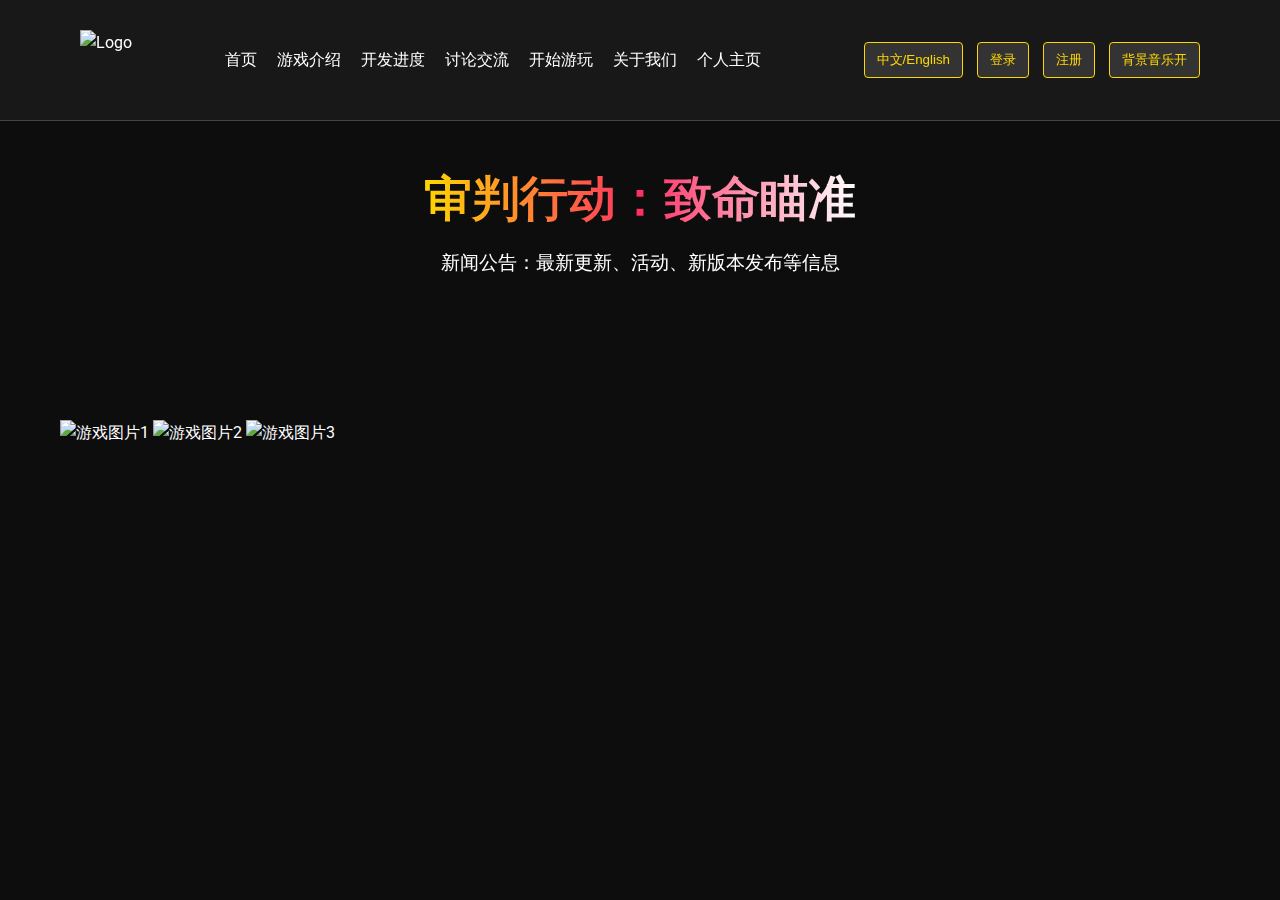
==== spxd/index.html @ 7b709fcb "Create index.html" ====
<!DOCTYPE html>
<html lang="zh">
<head>
  <meta charset="UTF-8">
  <meta name="viewport" content="width=device-width, initial-scale=1.0">
  <title>审判行动：致命瞄准</title>
  <!-- 网站图标 -->
  <link rel="icon" href="logo.svg">
  <!-- 引入 Google Fonts -->
  <link href="https://fonts.googleapis.com/css2?family=Roboto:wght@400;700&display=swap" rel="stylesheet">
  <style>
    /* 重置及基础样式 */
    * { margin: 0; padding: 0; box-sizing: border-box; }
    body { font-family: 'Roboto', sans-serif; background: #0d0d0d; color: #fff; line-height: 1.6; }
    a { color: #ffd700; text-decoration: none; }
    a:hover { text-decoration: underline; }
    .container { max-width: 1200px; margin: 0 auto; padding: 20px; }
    
    /* 粒子背景、交叉瞄准镜保持不变 */
    #particles-js {
      position: fixed; top: 0; left: 0; width: 100%; height: 100%; z-index: 0;
    }
    #crosshair {
      position: fixed; top: 50%; left: 50%; width: 50px; height: 50px;
      margin-top: -25px; margin-left: -25px; pointer-events: none;
      background: url('crosshair.png') no-repeat center center; background-size: contain;
      opacity: 0.8; animation: pulse 2s infinite; z-index: 1500;
    }
    @keyframes pulse {
      0% { transform: scale(1); opacity: 0.8; }
      50% { transform: scale(1.1); opacity: 1; }
      100% { transform: scale(1); opacity: 0.8; }
    }
    
    /* Header 与导航 */
    header { position: fixed; top: 0; left: 0; width: 100%; background: rgba(26,26,26,0.9); padding: 10px 0; z-index: 2000; border-bottom: 1px solid #444; }
    nav { display: flex; align-items: center; justify-content: space-between; flex-wrap: wrap; }
    .logo { height: 60px; margin-left: 20px; transition: transform 0.3s; }
    .logo:hover { transform: scale(1.1); }
    .nav-menu { list-style: none; display: flex; }
    .nav-menu li { margin: 0 10px; }
    .nav-menu li button {
      background: none; border: none; color: #fff; font-size: 16px; cursor: pointer;
      transition: color 0.3s;
    }
    .nav-menu li button:hover { color: #ffd700; }
    .nav-right { margin-right: 20px; }
    .nav-right button {
      margin-left: 10px; padding: 8px 12px; background: #333; border: 1px solid #ffd700;
      color: #ffd700; border-radius: 4px; cursor: pointer; transition: background 0.3s;
    }
    .nav-right button:hover { background: #444; }
    
    /* 主体页面布局 */
    main { padding-top: 100px; } /* 为固定 header 留出空间 */
    .page { display: none; animation: fadeIn 0.5s ease; }
    .page.active { display: block; }
    @keyframes fadeIn { from { opacity: 0; } to { opacity: 1; } }
    
    /* Hero 区域 */
    .home-banner {
      background: url('banner.jpg') no-repeat center center/cover;
      height: 400px; position: relative;
    }
    .banner-content {
      position: absolute; top: 50%; left: 50%; transform: translate(-50%, -50%);
      text-align: center;
    }
    .animated-title {
      font-size: 3rem; background: linear-gradient(90deg, #FFD700, #FF2E63, #FFFFFF);
      -webkit-background-clip: text; -webkit-text-fill-color: transparent;
      margin-bottom: 10px;
    }
    .animated-subtitle { font-size: 1.2rem; }
    
    /* 通用按钮 */
    button { cursor: pointer; }
    
    /* 卡片区域 */
    .card-container { display: flex; flex-wrap: wrap; gap: 20px; margin-top: 20px; }
    .card {
      background: #222; padding: 20px; border-radius: 8px; width: 280px; text-align: center;
      transition: transform 0.3s, box-shadow 0.3s;
    }
    .card:hover { transform: translateY(-5px); box-shadow: 0 5px 15px rgba(255,255,255,0.2); }
    
    /* 游戏简介区 */
    .game-description {
      background: #222; padding: 20px; margin-top: 20px; border-radius: 8px;
      border: 1px solid #444;
    }
    
    /* 表格样式 */
    .table-container { overflow-x: auto; margin-top: 20px; }
    table { width: 100%; border-collapse: collapse; }
    th, td { padding: 8px 10px; border: 1px solid #444; white-space: nowrap; }
    th { background: #111; color: #ffd700; }
    
    /* 炫酷时间线 */
    .timeline-container { margin-top: 40px; padding-left: 40px; position: relative; }
    .timeline-container::before {
      content: ""; position: absolute; top: 0; bottom: 0; left: 20px; width: 4px;
      background: linear-gradient(to bottom, #ffd700, #fff); border-radius: 2px;
      animation: pulseLine 3s infinite;
    }
    @keyframes pulseLine { 0% { opacity: 0.7; } 50% { opacity: 1; } 100% { opacity: 0.7; } }
    .timeline-item { margin-bottom: 20px; position: relative; }
    .timeline-item::before {
      content: ""; position: absolute; left: -32px; top: 0; width: 20px; height: 20px;
      background: #ffd700; border: 3px solid #0d0d0d; border-radius: 50%;
      animation: scalePulse 2s infinite;
    }
    @keyframes scalePulse { 0% { transform: scale(1); } 50% { transform: scale(1.3); } 100% { transform: scale(1); } }
    .timeline-item .timeline-content { font-size: 0.9rem; }
    
    /* 版本说明（开始游玩页面） */
    .version-container { margin-top: 20px; }
    .version {
      background: #222; padding: 15px; border: 1px solid #444; border-radius: 6px;
      margin-bottom: 15px; transition: transform 0.3s, box-shadow 0.3s;
    }
    .version:hover { transform: translateY(-3px); box-shadow: 0 3px 10px rgba(255,255,255,0.2); }
    
    /* 关于我们 */
    .about-container, .forum-rules { margin-top: 20px; }
    .about-section { margin-bottom: 20px; }
    .embed-placeholder { background: #222; border: 1px dashed #555; padding: 20px; text-align: center; margin-top: 20px; }
    
    /* 弹窗 */
    .detail-modal {
      position: fixed; top: 50%; left: 50%; transform: translate(-50%, -50%);
      background: #111; padding: 30px; border: 2px solid #ffd700; border-radius: 8px;
      z-index: 2100; width: 90%; max-width: 600px; max-height: 80vh; overflow-y: auto;
      display: none;
    }
    .detail-modal button {
      margin-top: 20px; padding: 8px 16px; background: #ffd700; border: none; border-radius: 4px;
      color: #111; cursor: pointer;
    }
    
    /* 模态框 */
    .modal {
      display: none; position: fixed; z-index: 2200; top: 0; left: 0; width: 100%; height: 100%;
      background: rgba(0, 0, 0, 0.8);
    }
    .modal-content {
      background: #111; margin: 15% auto; padding: 20px; border: 1px solid #ffd700;
      width: 90%; max-width: 400px; border-radius: 8px;
    }
    .close { color: #ffd700; float: right; font-size: 28px; cursor: pointer; }
    
    /* 背景音乐音量按钮等 */
    /* 可根据实际需求进一步美化 */
  </style>
</head>
<body>
  <!-- 粒子背景 -->
  <div id="particles-js"></div>
  <!-- 中央交叉瞄准镜 -->
  <div id="crosshair"></div>
  
  <!-- ========== 头部：导航 ========== -->
  <header>
    <div class="container">
      <nav>
        <!-- LOGO -->
        <img src="logo.svg" alt="Logo" class="logo">
        <ul class="nav-menu">
          <li><button type="button" class="nav-item" data-key="home" onclick="switchPage('page-home')">首页</button></li>
          <li><button type="button" class="nav-item" data-key="intro" onclick="switchPage('page-game-intro')">游戏介绍</button></li>
          <li><button type="button" class="nav-item" data-key="progress" onclick="switchPage('page-progress')">开发进度</button></li>
          <li><button type="button" class="nav-item" data-key="discussion" onclick="switchPage('page-discussion')">讨论交流</button></li>
          <li><button type="button" class="nav-item" data-key="play" onclick="switchPage('page-play')">开始游玩</button></li>
          <li><button type="button" class="nav-item" data-key="about" onclick="switchPage('page-about')">关于我们</button></li>
          <li><button type="button" class="nav-item" data-key="personal" onclick="switchPage('page-personal')">个人主页</button></li>
        </ul>
        <div class="nav-right">
          <button id="lang-toggle">中文/English</button>
          <button id="login-btn">登录</button>
          <button id="register-btn">注册</button>
          <button id="bg-music-toggle">背景音乐开</button>
        </div>
      </nav>
    </div>
  </header>
  
  <main class="container">
    <!-- 主页 -->
    <section id="page-home" class="page active fade-in">
      <div class="home-banner">
        <div class="banner-content fade-in">
          <h1 class="animated-title">审判行动：致命瞄准</h1>
          <p class="animated-subtitle">新闻公告：最新更新、活动、新版本发布等信息</p>
        </div>
      </div>
      <div class="game-images fade-in">
        <img src="game1.jpg" alt="游戏图片1">
        <img src="game2.jpg" alt="游戏图片2">
        <img src="game3.jpg" alt="游戏图片3">
      </div>
    </section>
    
    <!-- 游戏介绍 -->
    <section id="page-game-intro" class="page fade-in">
      <h2 class="page-title" data-key="intro">游戏介绍</h2>
      <div class="card-container">
        <div class="card fade-in" onclick="openDetail('play-detail')">
          <h3 data-key="playTitle">玩法介绍</h3>
          <p>详细了解操作技巧、射击机制及策略。</p>
        </div>
        <div class="card fade-in" onclick="openDetail('backstory-detail')">
          <h3 data-key="backstoryTitle">背景介绍</h3>
          <p>探索末日废墟下的真实故事与阴谋。</p>
        </div>
        <div class="card fade-in" onclick="openDetail('character-detail')">
          <h3 data-key="characterTitle">角色介绍</h3>
          <p>了解精英狙击手的背景与动机。</p>
        </div>
        <div class="card fade-in" onclick="openDetail('weapon-detail')">
          <h3 data-key="weaponTitle">武器介绍</h3>
          <p>查看各型号狙击枪的详细参数。</p>
        </div>
        <div class="card fade-in" onclick="openDetail('scope-detail')">
          <h3 data-key="scopeTitle">瞄准镜介绍</h3>
          <p>比较不同瞄准镜的优势与特点。</p>
        </div>
        <div class="card fade-in" onclick="openDetail('armor-detail')">
          <h3 data-key="armorTitle">防具介绍</h3>
          <p>选择最佳防具，增强生存能力。</p>
        </div>
        <div class="card fade-in" onclick="openDetail('item-detail')">
          <h3 data-key="itemTitle">道具介绍</h3>
          <p>辅助装备的详细说明及使用技巧。</p>
        </div>
      </div>
      <!-- 游戏简介详细信息 -->
      <div id="game-description" class="game-description fade-in"></div>
      
      <!-- 弹窗详情 -->
      <div id="play-detail" class="detail-modal">
        <h3>玩法介绍详情</h3>
        <p>在《审判行动》中，你扮演一名精英狙击手。游戏采用真实物理模拟，每次射击要求你精确计算距离、风速、重力及呼吸状态，并利用地形和掩体实现最佳狙击效果。</p>
        <button onclick="closeDetail('play-detail')">关闭</button>
      </div>
      <div id="backstory-detail" class="detail-modal">
        <h3>背景介绍详情</h3>
        <p>设定在后末日的废墟世界，各大势力为争夺资源展开激烈斗争。你所属的“审判小队”肩负着拯救人类的使命，深入敌后揭露毒贩组织的阴谋。</p>
        <button onclick="closeDetail('backstory-detail')">关闭</button>
      </div>
      <div id="character-detail" class="detail-modal">
        <h3>角色介绍详情</h3>
        <p>游戏中角色各具特色：冷静精准的狙击手、果敢勇猛的突击手等。每个角色不仅拥有独特技能，还承载着各自的背景故事与使命，助你在战场上形成最佳配合。</p>
        <button onclick="closeDetail('character-detail')">关闭</button>
      </div>
      <div id="weapon-detail" class="detail-modal">
        <h3>武器介绍详情</h3>
        <p>以下列出了各型号狙击枪的详细参数及后坐力数据：</p>
        <div class="table-container">
          <table class="weapon-table">
            <tr>
              <th>武器名称</th>
              <th>口径</th>
              <th>射程 (m)</th>
              <th>伤害</th>
              <th>穿甲能力 (mm RHA)</th>
              <th>弹匣容量</th>
              <th>标准子弹装填</th>
              <th>后坐力 (N)</th>
              <th>弹头速度 (m/s)</th>
              <th>品质</th>
              <th>备注</th>
            </tr>
            <tr>
              <td>AMR（Anti-Material Rifle）</td>
              <td>12.7×99mm</td>
              <td>★★★★★ (1800)</td>
              <td>★★★★★</td>
              <td>32mm</td>
              <td>★★☆☆☆ (5)</td>
              <td>★★★☆☆</td>
              <td>1200</td>
              <td>900</td>
              <td>金色</td>
              <td>反器材步枪，极高穿甲能力，超强后坐力</td>
            </tr>
            <tr>
              <td>Barrett M82A1</td>
              <td>.50 BMG</td>
              <td>★★★★★ (1800)</td>
              <td>★★★★★</td>
              <td>30mm</td>
              <td>★★★★★ (10)</td>
              <td>★★★★☆</td>
              <td>1100</td>
              <td>850</td>
              <td>金色</td>
              <td>半自动，超强穿甲，极高后坐力</td>
            </tr>
            <tr>
              <td>M200 "Intervention"</td>
              <td>.408 CheyTac</td>
              <td>★★★★★ (2000)</td>
              <td>★★★★★</td>
              <td>25mm</td>
              <td>★★★☆☆ (7)</td>
              <td>★★★★☆</td>
              <td>900</td>
              <td>910</td>
              <td>金色</td>
              <td>射程最远，精准度顶级</td>
            </tr>
          </table>
        </div>
        <br>
        <h4>后坐力数据</h4>
        <div class="table-container">
          <table class="recoil-table">
            <tr>
              <th>武器名称</th>
              <th>初始</th>
              <th>第一次开火</th>
              <th>第一次衰减</th>
              <th>第二次开火</th>
              <th>最终后坐力</th>
            </tr>
            <tr>
              <td>AMR</td>
              <td>0</td>
              <td>10.00</td>
              <td>9.00</td>
              <td>19.00</td>
              <td>17.10</td>
            </tr>
          </table>
        </div>
        <button onclick="closeDetail('weapon-detail')">关闭</button>
      </div>
      <div id="scope-detail" class="detail-modal">
        <h3>瞄准镜介绍详情</h3>
        <p>介绍各类瞄准镜的倍率、视野、使用环境及特殊效果，助你选用最佳配件。</p>
        <button onclick="closeDetail('scope-detail')">关闭</button>
      </div>
      <div id="armor-detail" class="detail-modal">
        <h3>防具介绍详情</h3>
        <p>详细介绍各种防具的材质、重量、保护值和灵活性，帮助你在战斗中有效降低伤害。</p>
        <button onclick="closeDetail('armor-detail')">关闭</button>
      </div>
      <div id="item-detail" class="detail-modal">
        <h3>道具介绍详情</h3>
        <p>介绍各类辅助道具的用途，如医疗包、烟雾弹、侦查无人机等，助你在关键时刻扭转战局。</p>
        <button onclick="closeDetail('item-detail')">关闭</button>
      </div>
    </section>
    
    <!-- 开发进度（炫酷时间线） -->
    <section id="page-progress" class="page fade-in">
      <h2 class="page-title" data-key="progress">开发进度</h2>
      <div class="timeline-container">
        <div class="timeline-item"><div class="timeline-content">V1.0 重制审判行动</div></div>
        <div class="timeline-item"><div class="timeline-content">V1.1 优化所有界面</div></div>
        <div class="timeline-item"><div class="timeline-content">V1.1.1 优化图层问题</div></div>
        <div class="timeline-item"><div class="timeline-content">V1.2 新增主菜单</div></div>
        <div class="timeline-item"><div class="timeline-content">V1.3 优化主菜单</div></div>
        <div class="timeline-item"><div class="timeline-content">V1.4 制作新版商店</div></div>
        <div class="timeline-item"><div class="timeline-content">V1.4.1 优化并新增商店内容</div></div>
        <div class="timeline-item"><div class="timeline-content">V1.4.2 优化商店按钮（超过Scratch限制）</div></div>
        <div class="timeline-item"><div class="timeline-content">V1.5 新增个人主页</div></div>
        <div class="timeline-item"><div class="timeline-content">V1.6 新增数字打印模块</div></div>
        <div class="timeline-item"><div class="timeline-content">V1.7 新增存档码功能</div></div>
        <div class="timeline-item"><div class="timeline-content">V1.8 新增公共存档码功能</div></div>
        <div class="timeline-item"><div class="timeline-content">V1.9 新增设置功能 & V1.9.1 完善设置</div></div>
        <div class="timeline-item"><div class="timeline-content">V2.0 游戏大致完成</div></div>
        <div class="timeline-item"><div class="timeline-content">V2.1 新增AMR金色品质狙击枪 & 完善黑市</div></div>
        <div class="timeline-item"><div class="timeline-content">V2.2 优化</div></div>
        <div class="timeline-item"><div class="timeline-content">V2.3 新增未来科技系列瞄准镜 & 优化</div></div>
        <div class="timeline-item"><div class="timeline-content">V2.4 新增电脑端和移动端选择 & 优化移动端按钮</div></div>
        <div class="timeline-item"><div class="timeline-content">V2.5 新增游戏关卡 & 修复关卡</div></div>
        <div class="timeline-item"><div class="timeline-content">V2.6 新增大量枪支</div></div>
        <div class="timeline-item"><div class="timeline-content">V2.7 改善商店界面并分类物品</div></div>
        <div class="timeline-item"><div class="timeline-content">V2.8 完善枪支</div></div>
        <div class="timeline-item"><div class="timeline-content">V2.9 新增大量真实枪支数据</div></div>
        <div class="timeline-item"><div class="timeline-content">V3.0 枪支完善完成</div></div>
        <div class="timeline-item"><div class="timeline-content">V3.1 新增防具</div></div>
        <div class="timeline-item"><div class="timeline-content">V3.2 防具分类进商店 & 大厅交互</div></div>
        <div class="timeline-item"><div class="timeline-content">V3.3 改善购买功能并添加列表数据</div></div>
        <div class="timeline-item"><div class="timeline-content">V3.4 新增技能功能 & V3.5 完善技能</div></div>
        <div class="timeline-item"><div class="timeline-content">V3.6 新增成就功能</div></div>
        <div class="timeline-item"><div class="timeline-content">V3.7 修复背景音乐播放异常</div></div>
        <div class="timeline-item"><div class="timeline-content">V3.8 关卡奖励优化</div></div>
        <div class="timeline-item"><div class="timeline-content">V3.9 整体优化，解决卡顿问题</div></div>
        <div class="timeline-item"><div class="timeline-content">V4.0 新增烟花装饰</div></div>
        <div class="timeline-item"><div class="timeline-content">V4.1 完善狙击射击功能，真实枪支数据</div></div>
        <div class="timeline-item"><div class="timeline-content">V4.2 项目达6000积木</div></div>
        <div class="timeline-item"><div class="timeline-content">V4.3 新增停止页</div></div>
        <div class="timeline-item"><div class="timeline-content">V4.4 完善枪械提示栏</div></div>
        <div class="timeline-item"><div class="timeline-content">V4.5 新增限时任务，提升难度</div></div>
        <div class="timeline-item"><div class="timeline-content">V4.6 新增玩家ID</div></div>
        <div class="timeline-item"><div class="timeline-content">V4.7 新增赛季榜单 & 大厅交互</div></div>
        <div class="timeline-item"><div class="timeline-content">V4.8 云变量转云列表功能</div></div>
        <div class="timeline-item"><div class="timeline-content">V4.9 修复存档列表问题</div></div>
        <div class="timeline-item"><div class="timeline-content">V5.0 终于是个像样的游戏了！</div></div>
        <div class="timeline-item"><div class="timeline-content">V5.1 修复弹着点闪光显示问题</div></div>
        <div class="timeline-item"><div class="timeline-content">V5.2 修复目标判定问题</div></div>
        <div class="timeline-item"><div class="timeline-content">V5.3 优化目标造型</div></div>
        <div class="timeline-item"><div class="timeline-content">V5.4 完善并精简代码；新增赛季皮肤；新增关于功能</div></div>
        <div class="timeline-item"><div class="timeline-content">V5.5 积木总数超过10000</div></div>
        <div class="timeline-item"><div class="timeline-content">V5.6 优化</div></div>
        <div class="timeline-item"><div class="timeline-content">V5.7 开始内测</div></div>
        <div class="timeline-item"><div class="timeline-content">V5.8 研制云变量私有云存档</div></div>
        <div class="timeline-item"><div class="timeline-content">V5.9 新增ID、云密码、自动存档；修复存档异常</div></div>
        <div class="timeline-item"><div class="timeline-content">V6.0 即将发布</div></div>
        <div class="timeline-item"><div class="timeline-content">V6.1 新增采集榜单</div></div>
        <div class="timeline-item"><div class="timeline-content">V6.2 研制排行榜</div></div>
        <div class="timeline-item"><div class="timeline-content">V6.3 排行榜研制成功；修复商店问题；优化</div></div>
      </div>
    </section>
    
    <!-- 讨论交流 -->
    <section id="page-discussion" class="page fade-in">
      <h2 class="page-title" data-key="discussion">讨论交流</h2>
      <p>请遵守以下论坛规则：</p>
      <div class="forum-rules">
        <strong>论坛规则与注意事项：</strong><br>
        1. 尊重他人，禁止恶意攻击和辱骂。<br>
        2. 禁止发布违法、违规、色情等内容。<br>
        3. 请保持讨论内容与游戏相关，避免刷屏。<br>
        4. 遵守 GitHub 社区准则，禁止广告宣传。<br>
        5. 违反规则者将被禁言或删除评论。
      </div>
      <!-- Utterances 评论系统 -->
      <div id="utterances"></div>
      <script src="https://utteranc.es/client.js"
          repo="max-a-x/trialaction-comments"
          issue-term="pathname"
          label="Comment"
          theme="github-dark"
          crossorigin="anonymous"
          async>
      </script>
    </section>
    
    <!-- 开始游玩 -->
    <section id="page-play" class="page fade-in">
      <h2 class="page-title" data-key="play">开始游玩</h2>
      <div class="version-container">
        <div class="version">
          <h4>在线游玩版本</h4>
          <p>无需下载，直接在网页上体验全动态狙击模拟。支持多人实时对战、竞技排位与战术协作，适合快节奏竞技。</p>
        </div>
        <div class="version">
          <h4>Windows 版本</h4>
          <p>提供完整的PC端安装包，拥有丰富的图形与音效，支持高分辨率显示和个性化设置，适合追求极致画质的玩家。</p>
        </div>
        <div class="version">
          <h4>Linux 版本</h4>
          <p>专为Linux玩家优化的安装包，兼容主流发行版，确保流畅运行与高稳定性。</p>
        </div>
        <div class="version">
          <h4>Android 版本</h4>
          <p>移动端版本，适配多种设备分辨率，结合触控与陀螺仪控制，带来沉浸式狙击体验。</p>
        </div>
        <div class="version">
          <h4>RC 版本</h4>
          <p>抢先体验预览版，收集玩家反馈，持续优化更新，体验最新功能和地图，欢迎参与内测。</p>
        </div>
      </div>
      <br>
      <div>
        <p>在线游玩示例：</p>
        <iframe src="https://example.com/online-game" width="100%" height="500" frameborder="0"></iframe>
      </div>
    </section>
    
    <!-- 关于我们 -->
    <section id="page-about" class="page fade-in">
      <h2 class="page-title" data-key="about">关于我们</h2>
      <div class="about-container">
        <div class="about-section">
          <h4>开发团队</h4>
          <p>MAX至臻星域 (MAX Apex Xenith)<br>
             官方网站：<a href="https://max-a-x.github.io/" target="_blank">https://max-a-x.github.io/</a></p>
        </div>
        <div class="about-section">
          <h4>支持与帮助</h4>
          <p>如有疑问，请查阅常见问题解答（FAQ）、观看教程视频或联系在线客服，我们的支持团队全天候为你服务。</p>
        </div>
        <div class="about-section">
          <h4>联系方式</h4>
          <p>客服邮箱：<a href="mailto:9675036@qq.com">9675036@qq.com</a><br>
             工单系统：<a href="mailto:9675036@qq.com?subject=工单提交">点击这里提交工单</a><br>
             在线客服：请点击右下角图标咨询</p>
        </div>
      </div>
      <div class="interactive-buttons">
        <button onclick="window.open('mailto:9675036@qq.com?subject=提交反馈','_blank')">提交反馈</button>
        <button onclick="window.open('mailto:9675036@qq.com?subject=FAQ咨询','_blank')">FAQ</button>
      </div>
    </section>
    
    <!-- 个人主页 -->
    <section id="page-personal" class="page fade-in">
      <h2 class="page-title" data-key="personal">个人主页</h2>
      <p>欢迎来到您的个人中心！在这里，你可以查看战绩统计、历史对战记录以及个性化设置。</p>
      <div class="embed-placeholder">
        预留嵌入空位：例如展示视频、数据统计或社交媒体内容
      </div>
    </section>
  </main>
  
  <!-- ========== 模态框：登录/注册 ========== -->
  <div id="modal" class="modal">
    <div class="modal-content">
      <span class="close" id="modal-close">&times;</span>
      <div id="modal-body">
        <!-- 登录/注册内容由 JavaScript 动态填充 -->
      </div>
    </div>
  </div>
  
  <!-- ========== 背景音乐 ========== -->
  <audio id="bg-music" src="bg-music.mp3" loop></audio>
  
  <!-- ========== 引入 particles.js ========== -->
  <script src="https://cdn.jsdelivr.net/npm/particles.js@2.0.0/particles.min.js"></script>
  <script>
    // 初始化粒子背景
    particlesJS('particles-js', {
      "particles": {
        "number": { "value": 50, "density": { "enable": true, "value_area": 800 } },
        "color": { "value": "#ffffff" },
        "shape": { "type": "circle" },
        "opacity": { "value": 0.5, "random": false },
        "size": { "value": 3, "random": true },
        "line_linked": { "enable": true, "distance": 150, "color": "#ffffff", "opacity": 0.4, "width": 1 },
        "move": { "enable": true, "speed": 2, "direction": "none", "random": false, "straight": false, "out_mode": "out" }
      },
      "interactivity": {
        "detect_on": "canvas",
        "events": {
          "onhover": { "enable": true, "mode": "grab" },
          "onclick": { "enable": true, "mode": "push" }
        },
        "modes": {
          "grab": { "distance": 140, "line_linked": { "opacity": 1 } },
          "push": { "particles_nb": 4 }
        }
      },
      "retina_detect": true
    });
  </script>
  <script>
    // 页面切换函数
    function switchPage(pageId) {
      console.log("Switching to page:", pageId);
      const pages = document.querySelectorAll('.page');
      pages.forEach(page => page.classList.remove('active'));
      document.getElementById(pageId).classList.add('active');
    }
    
    // 弹窗打开/关闭（禁止/恢复背景滚动）
    function openDetail(detailId) {
      document.getElementById(detailId).style.display = 'block';
      document.body.style.overflow = 'hidden';
    }
    function closeDetail(detailId) {
      document.getElementById(detailId).style.display = 'none';
      document.body.style.overflow = 'auto';
    }
    
    // 中英切换功能
    let currentLanguage = "zh";
    const translations = {
      zh: {
        home: "首页",
        intro: "游戏介绍",
        progress: "开发进度",
        discussion: "讨论交流",
        play: "开始游玩",
        about: "关于我们",
        personal: "个人主页",
        gameDescription: `<strong>作品名称：</strong>《审判行动：致命瞄准》<br><br>
<strong>游戏类型：</strong>第一人称战术狙击射击游戏（FPS）<br><br>
<strong>开发平台：</strong>PC / 移动设备 / Web 端<br><br>
<strong>当前版本：</strong>RC 1.0.0<br><br>
<strong>官网：</strong> <a href="https://max-a-x.github.io/trialaction/" target="_blank">https://max-a-x.github.io/trialaction/</a><br><br>
<strong>游戏背景：</strong><br>
玩家代号“鹰眼”，军衔为一级军士，隶属于精英特种作战部队“审判小队”。在世界范围内，毒贩组织活动猖獗，他们不仅控制庞大毒品交易网络，还掌握先进武装力量。为维护全球安全，玩家受命执行“审判行动”，通过精准狙杀敌方目标，瓦解毒贩核心势力。<br><br>
<strong>游戏简介：</strong><br>
《审判行动：致命瞄准》是一款专注于单发狙击枪战斗的战术射击游戏，玩家将扮演一名精英狙击手，在各种高风险任务中执行精准打击，完成致命狙杀。游戏强调真实狙击体验，包括弹道计算、风速影响、心跳控制等元素，力求带给玩家极致的战术沉浸感。<br><br>
<strong>核心玩法：</strong><br>
1. <strong>真实狙击模拟</strong> - 采用物理弹道模拟，考虑距离、风速、重力、呼吸控制等因素，考验狙击技巧。<br>
2. <strong>战术任务执行</strong> - 任务包含暗杀、破坏等目标，需制定灵活战术。<br>
3. <strong>多种狙击枪械</strong> - 仅使用单发狙击枪，真实数据采集，如 AMR、Barrett M82A1、MK3、SV98、AWM，各具特色。<br>
4. <strong>动态环境影响</strong> - 天气、地形和目标移动影响射击，要求精确计算。<br>
5. <strong>自定义装备、技能升级与道具购买</strong> - 可升级狙击枪配件、提升角色技能、购买各类道具。<br>
6. <strong>沉浸式任务模式</strong> - 任务基于真实战场设定，部分任务具有限时性，鼓励自由发挥。<br><br>
<strong>游戏模式：</strong><br>
- <strong>任务模式</strong>：随故事驱动，扮演狙击手执行致命任务，考验技术。<br>
- <strong>靶场模式</strong>：设有不同距离靶标，击杀目标获相应奖励。<br><br>
<strong>操作说明：</strong><br>
- <strong>瞄准：</strong>使用鼠标指针进行瞄准，按住 Q/E 进行左右倾斜。<br>
- <strong>射击：</strong>鼠标左键射击。<br>
- <strong>呼吸控制：</strong>按住空格屏息以减少准星抖动。<br>
- <strong>换弹：</strong>鼠标左键操作拉栓/换弹。<br>
- <strong>道具使用/切换：</strong>滚动鼠标中键调出道具，点击切换狙击配件或使用道具。<br><br>
<strong>开发周期：</strong><br>
前期策划与原型设计（1-2 个月）<br>
开发与测试阶段（1-2 个月）<br>
优化与发布（2-3 个月）<br><br>
<strong>文件大小：</strong>42MB<br><br>
<strong>开发愿景：</strong><br>
《审判行动：致命瞄准》旨在打造一款硬核、写实的狙击游戏，摒弃传统FPS快节奏冲锋，强调隐蔽、耐心与精准，带来最纯粹的狙击快感.`
      },
      en: {
        home: "Home",
        intro: "Game Introduction",
        progress: "Development Progress",
        discussion: "Discussion",
        play: "Play",
        about: "About Us",
        personal: "Personal Page",
        gameDescription: `<strong>Title:</strong> "Judgment Action: Lethal Aim"<br><br>
<strong>Game Type:</strong> First-Person Tactical Sniper Shooting Game (FPS)<br><br>
<strong>Platforms:</strong> PC / Mobile / Web<br><br>
<strong>Current Version:</strong> RC 1.0.0<br><br>
<strong>Official Website:</strong> <a href="https://max-a-x.github.io/trialaction/" target="_blank">https://max-a-x.github.io/trialaction/</a><br><br>
<strong>Game Background:</strong><br>
The player, codenamed "Eagle Eye", is a first-class sergeant in the elite special operations unit "Judgment Squad". Globally, drug cartels have become increasingly rampant, controlling massive drug networks and wielding advanced armed forces. To safeguard global security, the player is tasked with executing "Judgment Action" by precisely sniping enemy targets to dismantle the cartel's core forces.<br><br>
<strong>Game Overview:</strong><br>
"Judgment Action: Lethal Aim" is a tactical shooting game focusing on single-shot sniper rifles. Players assume the role of an elite sniper delivering precision strikes in high-risk missions. Emphasizing a realistic sniping experience with ballistic calculations, wind influence, and heartbeat control, the game provides an immersive tactical experience.<br><br>
<strong>Core Gameplay:</strong><br>
1. Realistic Sniper Simulation – Employs physics-based ballistics considering distance, wind, gravity, and breath control.<br>
2. Tactical Mission Execution – Missions include assassination and sabotage, requiring flexible strategy.<br>
3. Diverse Sniper Rifles – Only single-shot sniper rifles with real-world data (e.g., AMR, Barrett M82A1, MK3, SV98, AWM) with unique traits.<br>
4. Dynamic Environmental Impact – Weather, terrain, and moving targets affect shots, demanding precision.<br>
5. Custom Equipment, Skill Upgrades & Item Purchase – Upgrade rifle attachments, enhance skills, and purchase items for various missions.<br>
6. Immersive Mission Mode – Missions based on realistic battlefields, with some timed tasks to encourage tactical play.<br><br>
<strong>Game Modes:</strong><br>
- Mission Mode: Story-driven, playing as a sniper to execute deadly tasks, testing your skills.<br>
- Range Mode: Targets at various distances yield rewards based on performance.<br><br>
<strong>Controls:</strong><br>
- Aiming: Use the mouse pointer; hold Q/E to lean left/right.<br>
- Shooting: Left mouse button fires.<br>
- Breath Control: Hold space to steady your aim.<br>
- Reloading: Left mouse button to operate the bolt/reload.<br>
- Item Use/Switching: Scroll mouse wheel to bring up items, then click to switch attachments or use items.<br><br>
<strong>Development Cycle:</strong><br>
Concept & Prototype (1-2 months)<br>
Development & Testing (1-2 months)<br>
Optimization & Release (2-3 months)<br><br>
<strong>File Size:</strong> 42MB<br><br>
<strong>Vision:</strong><br>
"Judgment Action: Lethal Aim" aims to create a hardcore, realistic sniper game by eschewing traditional fast-paced FPS run-and-gun for stealth, patience, and precision, delivering the purest sniping experience.`
      }
    };
    
    function updateLanguage() {
      // 更新导航按钮文本
      document.querySelectorAll('.nav-menu li button').forEach(function(btn) {
        const key = btn.getAttribute('data-key');
        if(key && translations[currentLanguage][key]){
          btn.textContent = translations[currentLanguage][key];
        }
      });
      // 更新页面标题（data-key 属性的）
      document.querySelectorAll('.page-title').forEach(function(el) {
        const key = el.getAttribute('data-key');
        if(key && translations[currentLanguage][key]){
          el.textContent = translations[currentLanguage][key];
        }
      });
      // 更新游戏简介内容
      document.getElementById('game-description').innerHTML = translations[currentLanguage].gameDescription;
    }
    
    // 初始化语言为中文
    updateLanguage();
    
    document.getElementById('lang-toggle').addEventListener('click', function() {
      currentLanguage = (currentLanguage === "zh") ? "en" : "zh";
      updateLanguage();
      this.textContent = (currentLanguage === "zh") ? "中文/English" : "English/中文";
    });
    
    // 背景音乐切换器
    const bgMusic = document.getElementById('bg-music');
    const bgToggle = document.getElementById('bg-music-toggle');
    const musicList = ["bg-music.mp3", "bg-music2.mp3", "bg-music3.mp3"];
    let currentTrack = 0;
    bgToggle.addEventListener('click', function() {
      if (bgMusic.paused) {
        bgMusic.play();
        bgToggle.textContent = '背景音乐关';
      } else {
        currentTrack = (currentTrack + 1) % musicList.length;
        bgMusic.src = musicList[currentTrack];
        bgMusic.play();
        bgToggle.textContent = '背景音乐关';
      }
    });
    
    // 页面切换函数
    function switchPage(pageId) {
      console.log("Switching to page:", pageId);
      document.querySelectorAll('.page').forEach(page => page.classList.remove('active'));
      document.getElementById(pageId).classList.add('active');
    }
    
    // 弹窗打开/关闭
    function openDetail(detailId) {
      document.getElementById(detailId).style.display = 'block';
      document.body.style.overflow = 'hidden';
    }
    function closeDetail(detailId) {
      document.getElementById(detailId).style.display = 'none';
      document.body.style.overflow = 'auto';
    }
    
    // 模态框：登录/注册
    const modal = document.getElementById('modal');
    const modalBody = document.getElementById('modal-body');
    document.getElementById('login-btn').addEventListener('click', function() {
      modalBody.innerHTML = `<h2>登录</h2><form>
        <input type="text" placeholder="用户名" style="width:100%; margin-bottom:10px; padding:8px;"><br>
        <input type="password" placeholder="密码" style="width:100%; margin-bottom:10px; padding:8px;"><br>
        <button type="submit" style="width:100%; padding:10px; background:#ffd700; border:none; color:#111;">登录</button>
      </form>`;
      modal.style.display = 'block';
      document.body.style.overflow = 'hidden';
    });
    document.getElementById('register-btn').addEventListener('click', function() {
      modalBody.innerHTML = `<h2>注册</h2><form>
        <input type="text" placeholder="用户名" style="width:100%; margin-bottom:10px; padding:8px;"><br>
        <input type="email" placeholder="邮箱" style="width:100%; margin-bottom:10px; padding:8px;"><br>
        <input type="password" placeholder="密码" style="width:100%; margin-bottom:10px; padding:8px;"><br>
        <button type="submit" style="width:100%; padding:10px; background:#ffd700; border:none; color:#111;">注册</button>
      </form>`;
      modal.style.display = 'block';
      document.body.style.overflow = 'hidden';
    });
    document.getElementById('modal-close').addEventListener('click', function() {
      modal.style.display = 'none';
      document.body.style.overflow = 'auto';
    });
    window.onclick = function(event) {
      if (event.target === modal) {
        modal.style.display = 'none';
        document.body.style.overflow = 'auto';
      }
    };
    
    // IntersectionObserver：滚动淡入效果
    document.addEventListener("DOMContentLoaded", function() {
      const observer = new IntersectionObserver(entries => {
        entries.forEach(entry => {
          if (entry.isIntersecting) {
            entry.target.classList.add('visible');
            observer.unobserve(entry.target);
          }
        });
      });
      document.querySelectorAll('.fade-in').forEach(el => observer.observe(el));
    });
  </script>
</body>
</html>
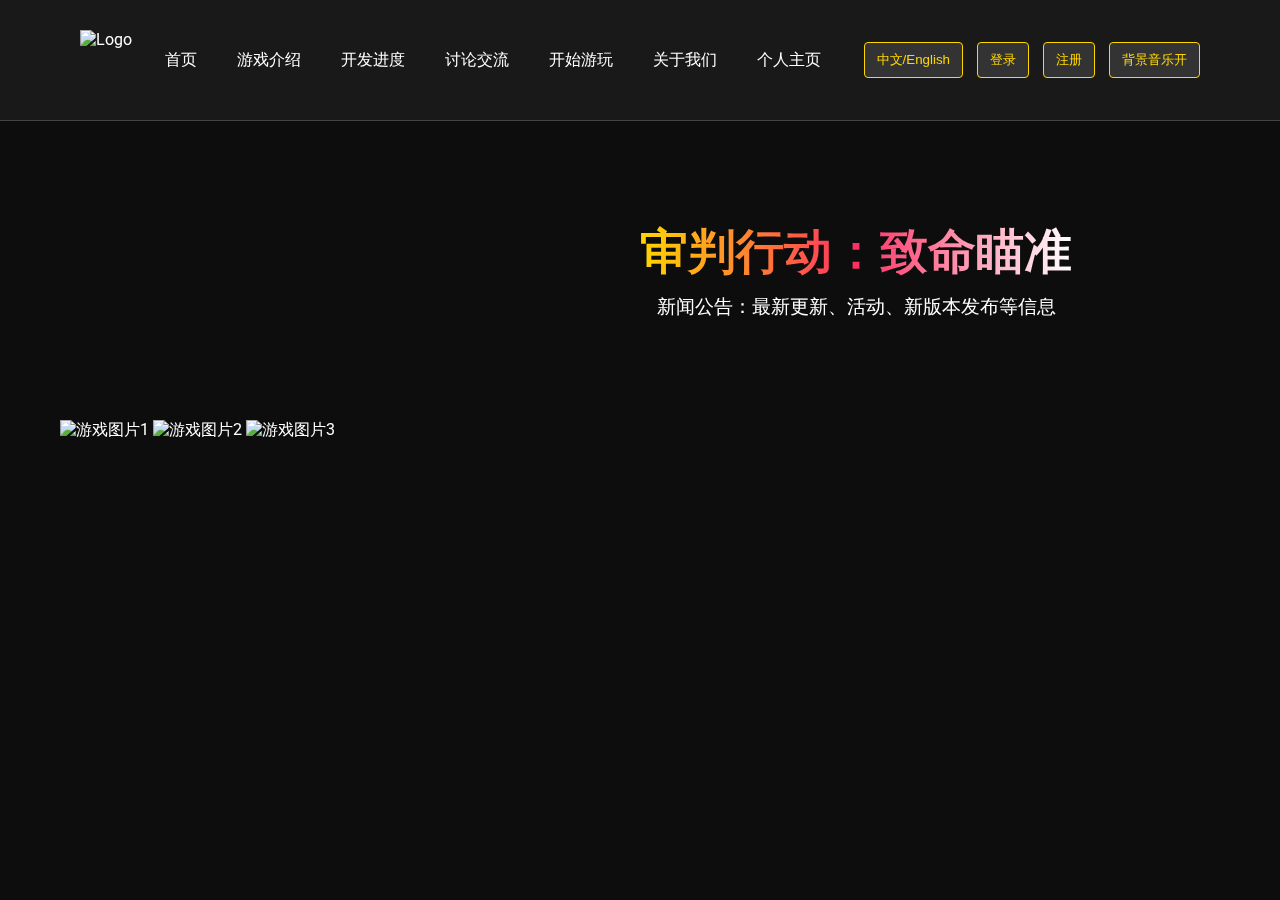
==== commit 2ee072d9: "Update index.html" ====
--- a/spxd/index.html
+++ b/spxd/index.html
@@ -11,37 +11,36 @@
   <style>
     /* 重置及基础样式 */
     * { margin: 0; padding: 0; box-sizing: border-box; }
-    body { font-family: 'Roboto', sans-serif; background: #0d0d0d; color: #fff; line-height: 1.6; }
+    body { font-family: 'Roboto', sans-serif; background: #0d0d0d; color: #fff; }
     a { color: #ffd700; text-decoration: none; }
     a:hover { text-decoration: underline; }
     .container { max-width: 1200px; margin: 0 auto; padding: 20px; }
     
-    /* 粒子背景、交叉瞄准镜保持不变 */
-    #particles-js {
-      position: fixed; top: 0; left: 0; width: 100%; height: 100%; z-index: 0;
-    }
-    #crosshair {
-      position: fixed; top: 50%; left: 50%; width: 50px; height: 50px;
-      margin-top: -25px; margin-left: -25px; pointer-events: none;
-      background: url('crosshair.png') no-repeat center center; background-size: contain;
-      opacity: 0.8; animation: pulse 2s infinite; z-index: 1500;
-    }
-    @keyframes pulse {
-      0% { transform: scale(1); opacity: 0.8; }
-      50% { transform: scale(1.1); opacity: 1; }
-      100% { transform: scale(1); opacity: 0.8; }
-    }
+    /* 确保内容区域在粒子背景之上 */
+    #content { position: relative; z-index: 1; }
+    
+    /* 为固定 header 留出空间 */
+    main { padding-top: 100px; }
+    
+    /* 滚动淡入效果 */
+    .fade-in { opacity: 0; transform: translateY(20px); transition: all 0.6s ease-out; }
+    .fade-in.visible { opacity: 1; transform: translateY(0); }
+    
+    /* 页面切换动画 */
+    .page { display: none; animation: fadeIn 0.5s ease; }
+    .page.active { display: block; }
+    @keyframes fadeIn { from { opacity: 0; } to { opacity: 1; } }
     
     /* Header 与导航 */
-    header { position: fixed; top: 0; left: 0; width: 100%; background: rgba(26,26,26,0.9); padding: 10px 0; z-index: 2000; border-bottom: 1px solid #444; }
+    header { position: fixed; top: 0; left: 0; width: 100%; background: rgba(26,26,26,0.95); padding: 10px 0; z-index: 2000; border-bottom: 1px solid #444; }
     nav { display: flex; align-items: center; justify-content: space-between; flex-wrap: wrap; }
     .logo { height: 60px; margin-left: 20px; transition: transform 0.3s; }
     .logo:hover { transform: scale(1.1); }
     .nav-menu { list-style: none; display: flex; }
     .nav-menu li { margin: 0 10px; }
-    .nav-menu li button {
-      background: none; border: none; color: #fff; font-size: 16px; cursor: pointer;
-      transition: color 0.3s;
+    .nav-menu li button { 
+      type: "button"; background: none; border: none; color: #fff; font-size: 16px; 
+      cursor: pointer; padding: 10px; transition: color 0.3s;
     }
     .nav-menu li button:hover { color: #ffd700; }
     .nav-right { margin-right: 20px; }
@@ -50,45 +49,28 @@
       color: #ffd700; border-radius: 4px; cursor: pointer; transition: background 0.3s;
     }
     .nav-right button:hover { background: #444; }
-    
-    /* 主体页面布局 */
-    main { padding-top: 100px; } /* 为固定 header 留出空间 */
-    .page { display: none; animation: fadeIn 0.5s ease; }
-    .page.active { display: block; }
-    @keyframes fadeIn { from { opacity: 0; } to { opacity: 1; } }
+    #bg-music-toggle { margin-left: 10px; padding: 8px 12px; background: #333; border: 1px solid #ffd700; color: #ffd700; border-radius: 4px; cursor: pointer; transition: background 0.3s; }
+    #bg-music-toggle:hover { background: #444; }
+    
+    /* 粒子背景与中央交叉瞄准镜 */
+    #particles-js { position: fixed; top: 0; left: 0; width: 100%; height: 100%; z-index: 0; }
+    #crosshair { position: fixed; top: 50%; left: 50%; width: 50px; height: 50px; margin-top: -25px; margin-left: -25px; pointer-events: none; background: url('crosshair.png') no-repeat center center; background-size: contain; opacity: 0.8; animation: pulse 2s infinite; z-index: 1500; }
+    @keyframes pulse { 0% { transform: scale(1); opacity: 0.8; } 50% { transform: scale(1.1); opacity: 1; } 100% { transform: scale(1); opacity: 0.8; } }
     
     /* Hero 区域 */
-    .home-banner {
-      background: url('banner.jpg') no-repeat center center/cover;
-      height: 400px; position: relative;
-    }
-    .banner-content {
-      position: absolute; top: 50%; left: 50%; transform: translate(-50%, -50%);
-      text-align: center;
-    }
-    .animated-title {
-      font-size: 3rem; background: linear-gradient(90deg, #FFD700, #FF2E63, #FFFFFF);
-      -webkit-background-clip: text; -webkit-text-fill-color: transparent;
-      margin-bottom: 10px;
-    }
+    .home-banner { background: url('banner.jpg') no-repeat center center/cover; height: 400px; position: relative; }
+    .banner-content { position: absolute; top: 50%; left: 50%; transform: translate(-50%, -50%); text-align: center; }
+    .animated-title { font-size: 3rem; background: linear-gradient(90deg, #FFD700, #FF2E63, #FFFFFF); -webkit-background-clip: text; -webkit-text-fill-color: transparent; margin-bottom: 10px; }
     .animated-subtitle { font-size: 1.2rem; }
-    
-    /* 通用按钮 */
-    button { cursor: pointer; }
     
     /* 卡片区域 */
     .card-container { display: flex; flex-wrap: wrap; gap: 20px; margin-top: 20px; }
-    .card {
-      background: #222; padding: 20px; border-radius: 8px; width: 280px; text-align: center;
-      transition: transform 0.3s, box-shadow 0.3s;
-    }
+    .card { background: #222; padding: 20px; border-radius: 8px; width: 280px; text-align: center; transition: transform 0.3s, box-shadow 0.3s; }
     .card:hover { transform: translateY(-5px); box-shadow: 0 5px 15px rgba(255,255,255,0.2); }
     
-    /* 游戏简介区 */
-    .game-description {
-      background: #222; padding: 20px; margin-top: 20px; border-radius: 8px;
-      border: 1px solid #444;
-    }
+    /* 游戏简介 */
+    .game-description { background: #222; padding: 20px; margin-top: 20px; border: 1px solid #444; border-radius: 8px; }
+    .toggle-description { margin-top: 10px; cursor: pointer; color: #ffd700; text-decoration: underline; }
     
     /* 表格样式 */
     .table-container { overflow-x: auto; margin-top: 20px; }
@@ -113,16 +95,13 @@
     @keyframes scalePulse { 0% { transform: scale(1); } 50% { transform: scale(1.3); } 100% { transform: scale(1); } }
     .timeline-item .timeline-content { font-size: 0.9rem; }
     
-    /* 版本说明（开始游玩页面） */
+    /* 开始游玩版本说明 */
     .version-container { margin-top: 20px; }
-    .version {
-      background: #222; padding: 15px; border: 1px solid #444; border-radius: 6px;
-      margin-bottom: 15px; transition: transform 0.3s, box-shadow 0.3s;
-    }
+    .version { background: #222; padding: 15px; border: 1px solid #444; border-radius: 6px; margin-bottom: 15px; transition: transform 0.3s, box-shadow 0.3s; }
     .version:hover { transform: translateY(-3px); box-shadow: 0 3px 10px rgba(255,255,255,0.2); }
     
     /* 关于我们 */
-    .about-container, .forum-rules { margin-top: 20px; }
+    .about-container { margin-top: 20px; }
     .about-section { margin-bottom: 20px; }
     .embed-placeholder { background: #222; border: 1px dashed #555; padding: 20px; text-align: center; margin-top: 20px; }
     
@@ -133,24 +112,12 @@
       z-index: 2100; width: 90%; max-width: 600px; max-height: 80vh; overflow-y: auto;
       display: none;
     }
-    .detail-modal button {
-      margin-top: 20px; padding: 8px 16px; background: #ffd700; border: none; border-radius: 4px;
-      color: #111; cursor: pointer;
-    }
+    .detail-modal button { margin-top: 20px; padding: 8px 16px; background: #ffd700; border: none; border-radius: 4px; color: #111; cursor: pointer; }
     
     /* 模态框 */
-    .modal {
-      display: none; position: fixed; z-index: 2200; top: 0; left: 0; width: 100%; height: 100%;
-      background: rgba(0, 0, 0, 0.8);
-    }
-    .modal-content {
-      background: #111; margin: 15% auto; padding: 20px; border: 1px solid #ffd700;
-      width: 90%; max-width: 400px; border-radius: 8px;
-    }
+    .modal { display: none; position: fixed; z-index: 2200; top: 0; left: 0; width: 100%; height: 100%; background: rgba(0,0,0,0.8); }
+    .modal-content { background: #111; margin: 15% auto; padding: 20px; border: 1px solid #ffd700; width: 90%; max-width: 400px; border-radius: 8px; }
     .close { color: #ffd700; float: right; font-size: 28px; cursor: pointer; }
-    
-    /* 背景音乐音量按钮等 */
-    /* 可根据实际需求进一步美化 */
   </style>
 </head>
 <body>
@@ -159,11 +126,10 @@
   <!-- 中央交叉瞄准镜 -->
   <div id="crosshair"></div>
   
-  <!-- ========== 头部：导航 ========== -->
+  <!-- Header 与导航 -->
   <header>
     <div class="container">
       <nav>
-        <!-- LOGO -->
         <img src="logo.svg" alt="Logo" class="logo">
         <ul class="nav-menu">
           <li><button type="button" class="nav-item" data-key="home" onclick="switchPage('page-home')">首页</button></li>
@@ -233,8 +199,9 @@
           <p>辅助装备的详细说明及使用技巧。</p>
         </div>
       </div>
-      <!-- 游戏简介详细信息 -->
+      <!-- 交互：添加一个“阅读更多”按钮切换显示/隐藏游戏简介 -->
       <div id="game-description" class="game-description fade-in"></div>
+      <div class="toggle-description fade-in" onclick="toggleDescription()">[阅读更多]</div>
       
       <!-- 弹窗详情 -->
       <div id="play-detail" class="detail-modal">
@@ -449,19 +416,19 @@
         </div>
         <div class="version">
           <h4>Windows 版本</h4>
-          <p>提供完整的PC端安装包，拥有丰富的图形与音效，支持高分辨率显示和个性化设置，适合追求极致画质的玩家。</p>
+          <p>提供完整PC安装包，拥有丰富图形与音效，支持高分辨率显示和个性化设置。</p>
         </div>
         <div class="version">
           <h4>Linux 版本</h4>
-          <p>专为Linux玩家优化的安装包，兼容主流发行版，确保流畅运行与高稳定性。</p>
+          <p>专为Linux玩家优化，兼容主流发行版，确保流畅运行与高稳定性。</p>
         </div>
         <div class="version">
           <h4>Android 版本</h4>
-          <p>移动端版本，适配多种设备分辨率，结合触控与陀螺仪控制，带来沉浸式狙击体验。</p>
+          <p>移动端版本适配多种设备分辨率，结合触控与陀螺仪控制，带来沉浸式狙击体验。</p>
         </div>
         <div class="version">
           <h4>RC 版本</h4>
-          <p>抢先体验预览版，收集玩家反馈，持续优化更新，体验最新功能和地图，欢迎参与内测。</p>
+          <p>抢先体验预览版，收集反馈，持续优化更新，欢迎参与内测。</p>
         </div>
       </div>
       <br>
@@ -482,7 +449,7 @@
         </div>
         <div class="about-section">
           <h4>支持与帮助</h4>
-          <p>如有疑问，请查阅常见问题解答（FAQ）、观看教程视频或联系在线客服，我们的支持团队全天候为你服务。</p>
+          <p>如有疑问，请查阅FAQ、观看教程视频或联系在线客服，我们的支持团队全天候为您服务。</p>
         </div>
         <div class="about-section">
           <h4>联系方式</h4>
@@ -500,27 +467,27 @@
     <!-- 个人主页 -->
     <section id="page-personal" class="page fade-in">
       <h2 class="page-title" data-key="personal">个人主页</h2>
-      <p>欢迎来到您的个人中心！在这里，你可以查看战绩统计、历史对战记录以及个性化设置。</p>
+      <p>欢迎来到您的个人中心！在这里，您可以查看战绩统计、历史对战记录以及个性化设置。</p>
       <div class="embed-placeholder">
         预留嵌入空位：例如展示视频、数据统计或社交媒体内容
       </div>
     </section>
   </main>
   
-  <!-- ========== 模态框：登录/注册 ========== -->
+  <!-- 模态框：登录/注册 -->
   <div id="modal" class="modal">
     <div class="modal-content">
       <span class="close" id="modal-close">&times;</span>
       <div id="modal-body">
-        <!-- 登录/注册内容由 JavaScript 动态填充 -->
+        <!-- 登录/注册内容由 JS 动态填充 -->
       </div>
     </div>
   </div>
   
-  <!-- ========== 背景音乐 ========== -->
+  <!-- 背景音乐 -->
   <audio id="bg-music" src="bg-music.mp3" loop></audio>
   
-  <!-- ========== 引入 particles.js ========== -->
+  <!-- 引入 particles.js -->
   <script src="https://cdn.jsdelivr.net/npm/particles.js@2.0.0/particles.min.js"></script>
   <script>
     // 初始化粒子背景
@@ -552,12 +519,11 @@
     // 页面切换函数
     function switchPage(pageId) {
       console.log("Switching to page:", pageId);
-      const pages = document.querySelectorAll('.page');
-      pages.forEach(page => page.classList.remove('active'));
+      document.querySelectorAll('.page').forEach(page => page.classList.remove('active'));
       document.getElementById(pageId).classList.add('active');
     }
     
-    // 弹窗打开/关闭（禁止/恢复背景滚动）
+    // 弹窗打开/关闭
     function openDetail(detailId) {
       document.getElementById(detailId).style.display = 'block';
       document.body.style.overflow = 'hidden';
@@ -586,17 +552,17 @@
 <strong>游戏背景：</strong><br>
 玩家代号“鹰眼”，军衔为一级军士，隶属于精英特种作战部队“审判小队”。在世界范围内，毒贩组织活动猖獗，他们不仅控制庞大毒品交易网络，还掌握先进武装力量。为维护全球安全，玩家受命执行“审判行动”，通过精准狙杀敌方目标，瓦解毒贩核心势力。<br><br>
 <strong>游戏简介：</strong><br>
-《审判行动：致命瞄准》是一款专注于单发狙击枪战斗的战术射击游戏，玩家将扮演一名精英狙击手，在各种高风险任务中执行精准打击，完成致命狙杀。游戏强调真实狙击体验，包括弹道计算、风速影响、心跳控制等元素，力求带给玩家极致的战术沉浸感。<br><br>
+《审判行动：致命瞄准》是一款专注于单发狙击枪战斗的战术射击游戏，玩家将扮演一名精英狙击手，在各种高风险任务中执行精准打击，完成致命狙杀。游戏强调真实狙击体验，包括弹道计算、风速影响、心跳控制等，力求带给玩家极致的战术沉浸感。<br><br>
 <strong>核心玩法：</strong><br>
 1. <strong>真实狙击模拟</strong> - 采用物理弹道模拟，考虑距离、风速、重力、呼吸控制等因素，考验狙击技巧。<br>
 2. <strong>战术任务执行</strong> - 任务包含暗杀、破坏等目标，需制定灵活战术。<br>
 3. <strong>多种狙击枪械</strong> - 仅使用单发狙击枪，真实数据采集，如 AMR、Barrett M82A1、MK3、SV98、AWM，各具特色。<br>
-4. <strong>动态环境影响</strong> - 天气、地形和目标移动影响射击，要求精确计算。<br>
+4. <strong>动态环境影响</strong> - 天气、地形与目标移动影响射击，要求精确计算。<br>
 5. <strong>自定义装备、技能升级与道具购买</strong> - 可升级狙击枪配件、提升角色技能、购买各类道具。<br>
-6. <strong>沉浸式任务模式</strong> - 任务基于真实战场设定，部分任务具有限时性，鼓励自由发挥。<br><br>
+6. <strong>沉浸式任务模式</strong> - 基于真实战场设定，部分任务限时，鼓励自由发挥。<br><br>
 <strong>游戏模式：</strong><br>
 - <strong>任务模式</strong>：随故事驱动，扮演狙击手执行致命任务，考验技术。<br>
-- <strong>靶场模式</strong>：设有不同距离靶标，击杀目标获相应奖励。<br><br>
+- <strong>靶场模式</strong>：设有不同距离靶标，击杀目标获奖励。<br><br>
 <strong>操作说明：</strong><br>
 - <strong>瞄准：</strong>使用鼠标指针进行瞄准，按住 Q/E 进行左右倾斜。<br>
 - <strong>射击：</strong>鼠标左键射击。<br>
@@ -655,25 +621,21 @@
     };
     
     function updateLanguage() {
-      // 更新导航按钮文本
       document.querySelectorAll('.nav-menu li button').forEach(function(btn) {
         const key = btn.getAttribute('data-key');
         if(key && translations[currentLanguage][key]){
           btn.textContent = translations[currentLanguage][key];
         }
       });
-      // 更新页面标题（data-key 属性的）
       document.querySelectorAll('.page-title').forEach(function(el) {
         const key = el.getAttribute('data-key');
         if(key && translations[currentLanguage][key]){
           el.textContent = translations[currentLanguage][key];
         }
       });
-      // 更新游戏简介内容
       document.getElementById('game-description').innerHTML = translations[currentLanguage].gameDescription;
     }
     
-    // 初始化语言为中文
     updateLanguage();
     
     document.getElementById('lang-toggle').addEventListener('click', function() {
@@ -682,7 +644,7 @@
       this.textContent = (currentLanguage === "zh") ? "中文/English" : "English/中文";
     });
     
-    // 背景音乐切换器
+    // 背景音乐切换
     const bgMusic = document.getElementById('bg-music');
     const bgToggle = document.getElementById('bg-music-toggle');
     const musicList = ["bg-music.mp3", "bg-music2.mp3", "bg-music3.mp3"];
@@ -749,14 +711,27 @@
       }
     };
     
+    // 交互：游戏简介展开/收起
+    function toggleDescription() {
+      const desc = document.getElementById('game-description');
+      const toggleBtn = document.querySelector('.toggle-description');
+      if(desc.style.display === "none" || desc.style.display === "") {
+        desc.style.display = "block";
+        toggleBtn.textContent = "[收起]";
+      } else {
+        desc.style.display = "none";
+        toggleBtn.textContent = "[阅读更多]";
+      }
+    }
+    
     // IntersectionObserver：滚动淡入效果
     document.addEventListener("DOMContentLoaded", function() {
       const observer = new IntersectionObserver(entries => {
-        entries.forEach(entry => {
-          if (entry.isIntersecting) {
-            entry.target.classList.add('visible');
-            observer.unobserve(entry.target);
-          }
+        entries.forEach(entry => { 
+          if (entry.isIntersecting) { 
+            entry.target.classList.add('visible'); 
+            observer.unobserve(entry.target); 
+          } 
         });
       });
       document.querySelectorAll('.fade-in').forEach(el => observer.observe(el));
